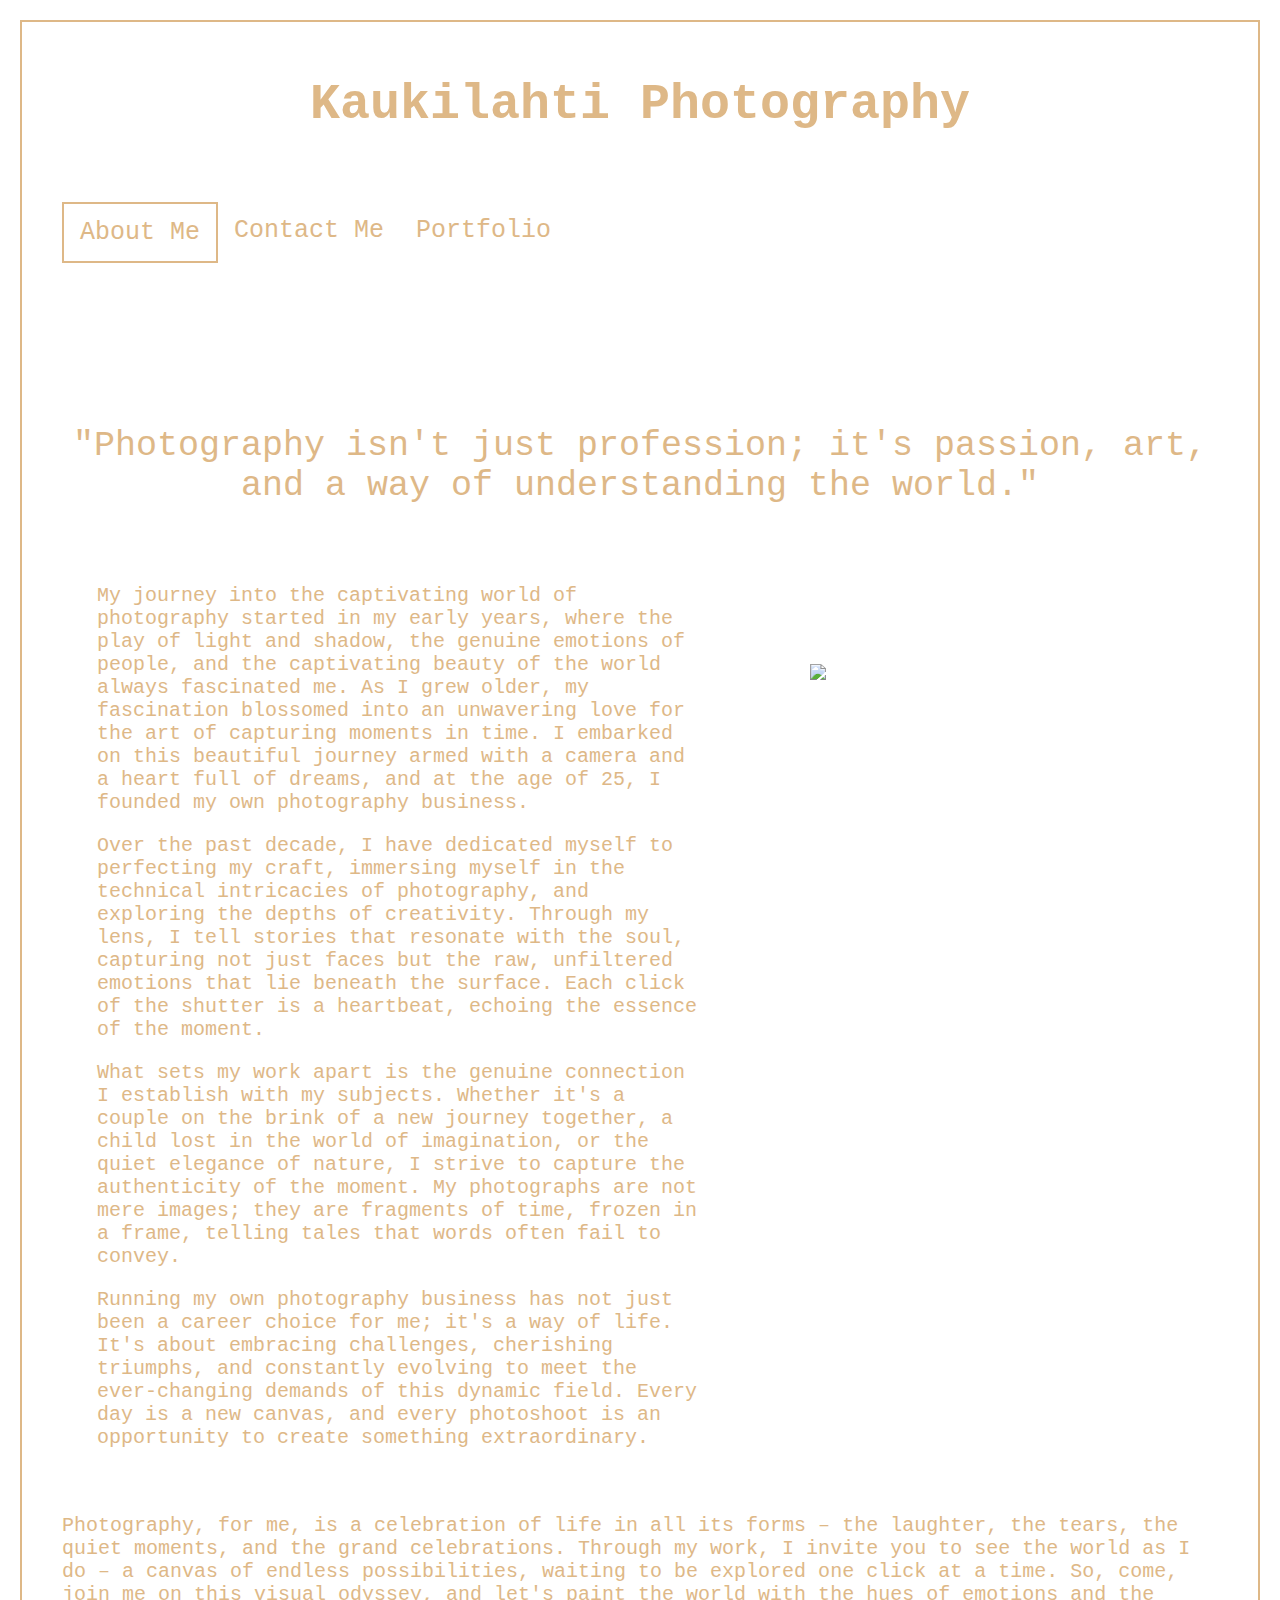
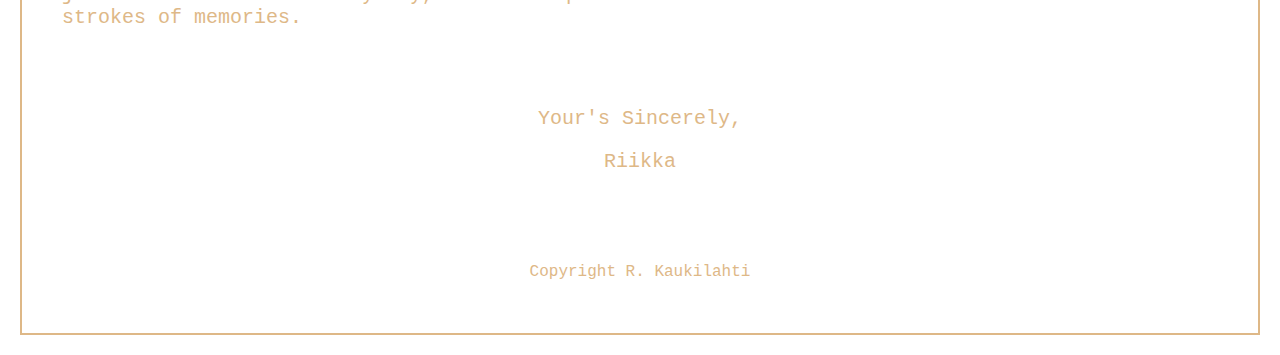
==== About.html @ 44367b08 "Rename About to About.html" ====
<!DOCTYPE html>
<html>
<head>
    <title> Kaukilahti Photography</title>
    <link rel="stylesheet" href="style.css">

</head>

<body>
    <header>
    <h1>Kaukilahti Photography</h1>
    <br>
    <br>
    <div class="topnav">
        <a class="active" href="About.html">About Me</a>
        <a href="Contact.html">Contact Me</a>
        <a href="index.html">Portfolio</a>
</div>
<br>
<br>
<br>
    </header>
<br>
<br>
<br>

    <div class="lead">
        <p>"Photography isn't just profession; it's passion, art, and a way of understanding the world."</p>
         </p>
    </div>
<br>

    <div class="row">
    <div class="column2">
        <p>My journey into the captivating world of photography started in my early years, where the play of light and shadow, the genuine emotions of people, and the captivating beauty of the world always fascinated me. As I grew older, my fascination blossomed into an unwavering love for the art of capturing moments in time. I embarked on this beautiful journey armed with a camera and a heart full of dreams, and at the age of 25, I founded my own photography business.</p>
    
        <p> Over the past decade, I have dedicated myself to perfecting my craft, immersing myself in the technical intricacies of photography, and exploring the depths of creativity. Through my lens, I tell stories that resonate with the soul, capturing not just faces but the raw, unfiltered emotions that lie beneath the surface. Each click of the shutter is a heartbeat, echoing the essence of the moment.</p>   
        <p>What sets my work apart is the genuine connection I establish with my subjects. Whether it's a couple on the brink of a new journey together, a child lost in the world of imagination, or the quiet elegance of nature, I strive to capture the authenticity of the moment. My photographs are not mere images; they are fragments of time, frozen in a frame, telling tales that words often fail to convey.</p>
    
        <p>Running my own photography business has not just been a career choice for me; it's a way of life. It's about embracing challenges, cherishing triumphs, and constantly evolving to meet the ever-changing demands of this dynamic field. Every day is a new canvas, and every photoshoot is an opportunity to create something extraordinary.</p>
    </div>
    <div class="column2">
        <img src="Photographer_portrait.jpg">
    </div>
    </div>
    <div class="afterwords">
        <p>Photography, for me, is a celebration of life in all its forms – the laughter, the tears, the quiet moments, and the grand celebrations. Through my work, I invite you to see the world as I do – a canvas of endless possibilities, waiting to be explored one click at a time. So, come, join me on this visual odyssey, and let's paint the world with the hues of emotions and the strokes of memories.</p>
    </div>
<br>
    <div class="signature">
    <p>Your's Sincerely,</p>
    <p>Riikka</p>
    </div>

<br>
<br>
<br>

    <footer>
    <p>Copyright R. Kaukilahti</p>
    </footer>
</body>


</html>
---- style.css ----
body{
    border: 2px;
    border-style: solid;
    color:burlywood;
    padding: 20px;
    margin: 20px;
    font-family: 'Courier New', Courier, monospace;
    max-width: 100%;
}


header{
    margin: 20px;
}

header h1{
    font-size: 50px;
    text-align:center;
    color: burlywood;
}

/* Add a black background color to the top navigation */
.topnav {
    background-color: white;
    overflow: hidden;
   
  }
  
  /* Style the links inside the navigation bar */
  .topnav a {
    float: left;
    color: burlywood;
    text-align: center;
    padding: 14px 16px;
    text-decoration: none;
    font-size: 25px;
  }
  
  /* Change the color of links on hover */
  .topnav a:hover {
    background-color: white;
    color: burlywood;
    text-decoration: underline;
  }
  
  /* Add a color to the active/current link */
  .topnav a.active {
    border: 2px;
    border-style: solid;
    color: burlywood;
    background-color: white;
    text-decoration: none;
  }
.row h2{
    color: burlywood;
    padding-left: 30px;
}
   /* Create two equal columns that sits next to each other */
.lead {
    font-size: 35px; 
    text-align:center;
    margin: 30px;
}   
.column {
    flex: 25%;
    max-width: 50%;
    padding: 4 4px;
  }
  
.column img {
    margin: 10px;
    vertical-align: middle;
    width: 90%;
    column-gap: 20px;
    justify-content: space-between;
  }
.column2{
    max-width: 55%;
    font-size: 20px;
    padding: 5px;
}  
.column2 img{
    margin:100px;
    max-width: 60%;
    padding: 0;
    margin-right: 20px;
    justify-content: space-between;
    
}

.column3{
    font-size: 20px;
    padding: 30px;
    
    
}

.row {
        display: flex;
        flex-wrap: wrap;
       padding: 0 50px;
     }
.content{
    font-size: 30px;
    text-align: center;
}
.afterwords{
    padding:20px;
    font-size: 20px;
}
.signature{
text-align: center;
font-size: 20px;
}
    /* Responsive layout - makes a two column-layout instead of four columns */
@media screen and (max-width: 500px) {
    .column {
      flex: 50%;
      max-width: 90%;
    }
    .column2{
        flex: 50%;
        max-width:70%;
    }
}
footer{
        background-color: white;
        padding: 0px;
        margin: 0px;
        block-size: 50px;
        text-align: center;
    }
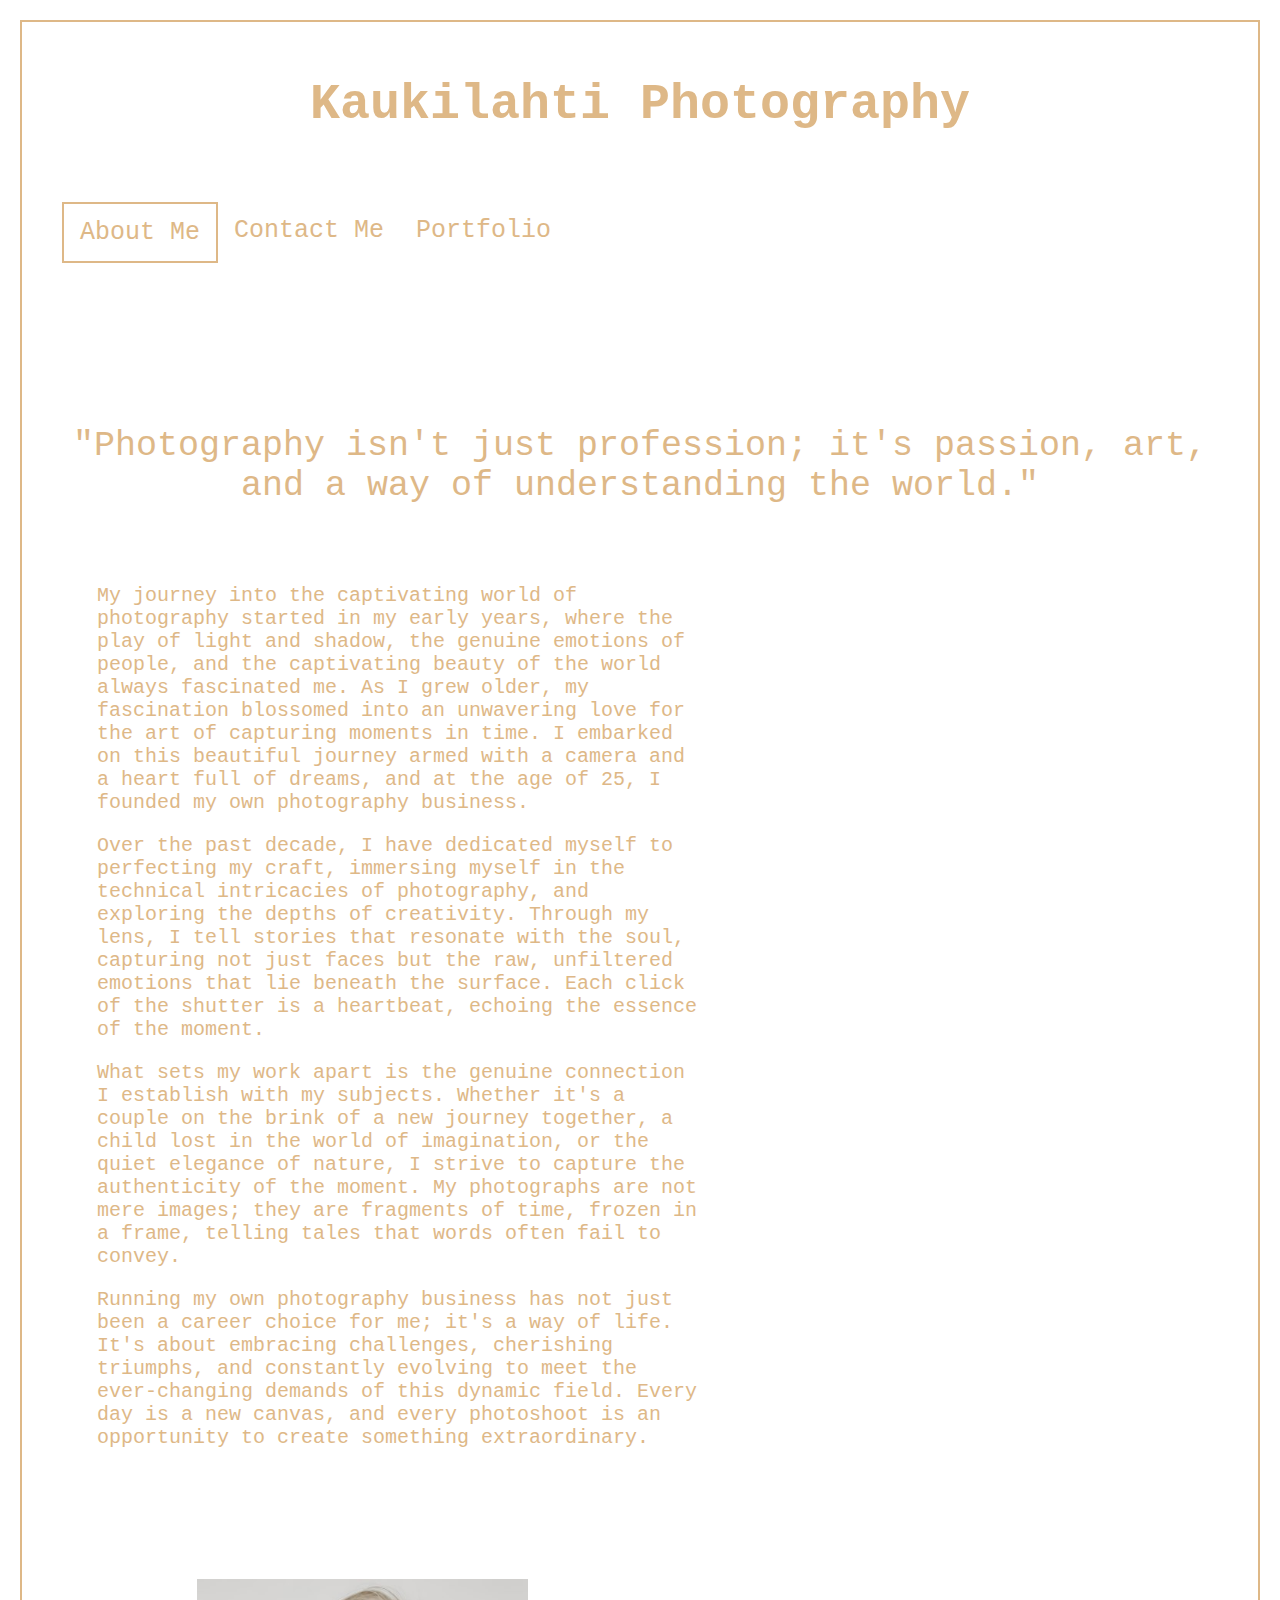
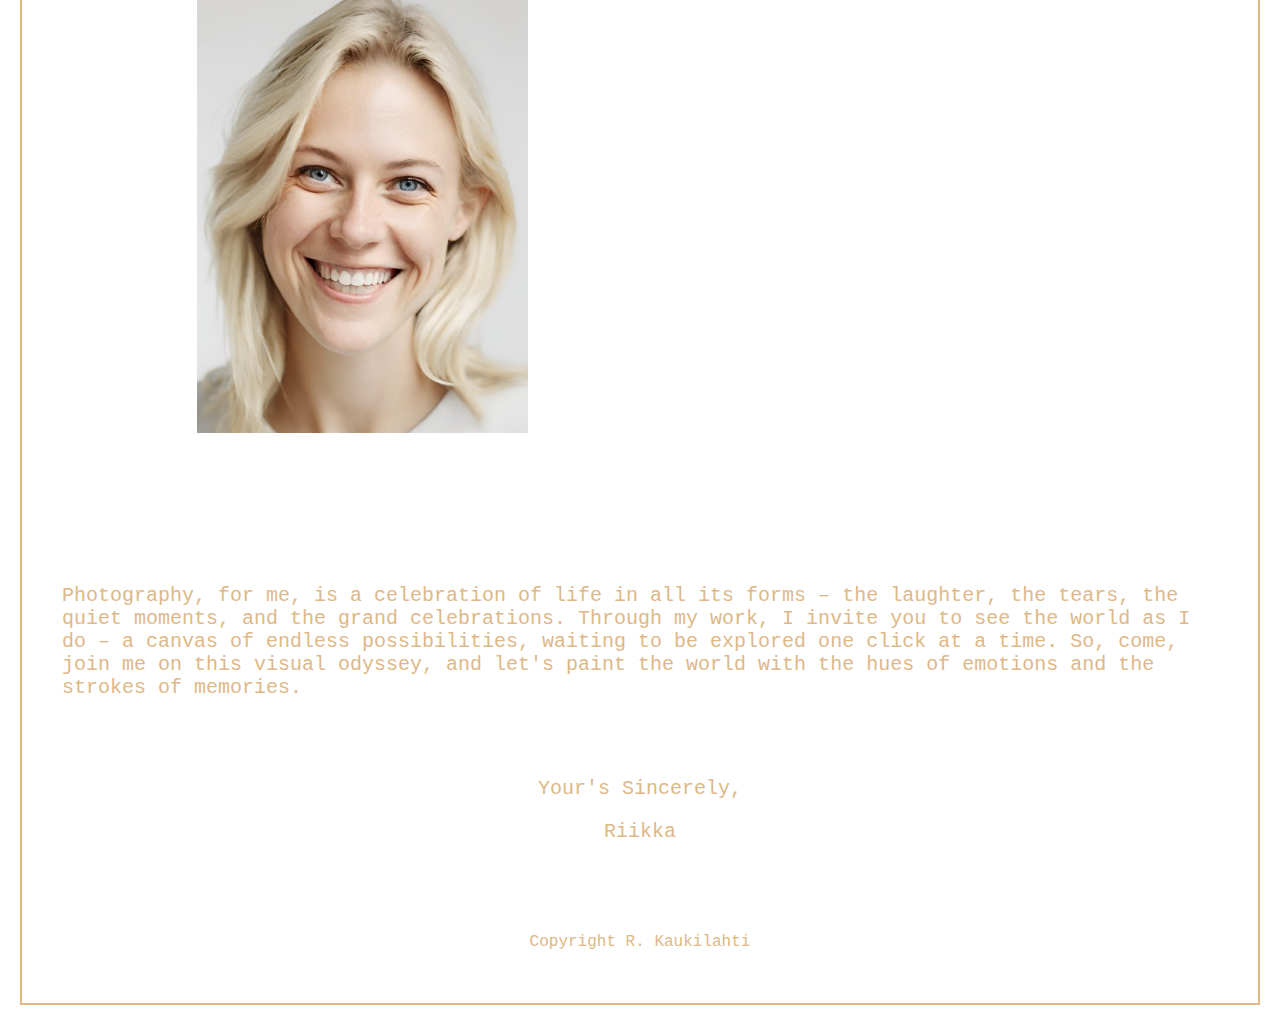
==== commit d213148d: "Update About.html" ====
--- a/About.html
+++ b/About.html
@@ -40,7 +40,7 @@
         <p>Running my own photography business has not just been a career choice for me; it's a way of life. It's about embracing challenges, cherishing triumphs, and constantly evolving to meet the ever-changing demands of this dynamic field. Every day is a new canvas, and every photoshoot is an opportunity to create something extraordinary.</p>
     </div>
     <div class="column2">
-        <img src="Photographer_portrait.jpg">
+        <img src="Photographer_portrait.jpg" alt="portrait of a photographer woman">
     </div>
     </div>
     <div class="afterwords">
